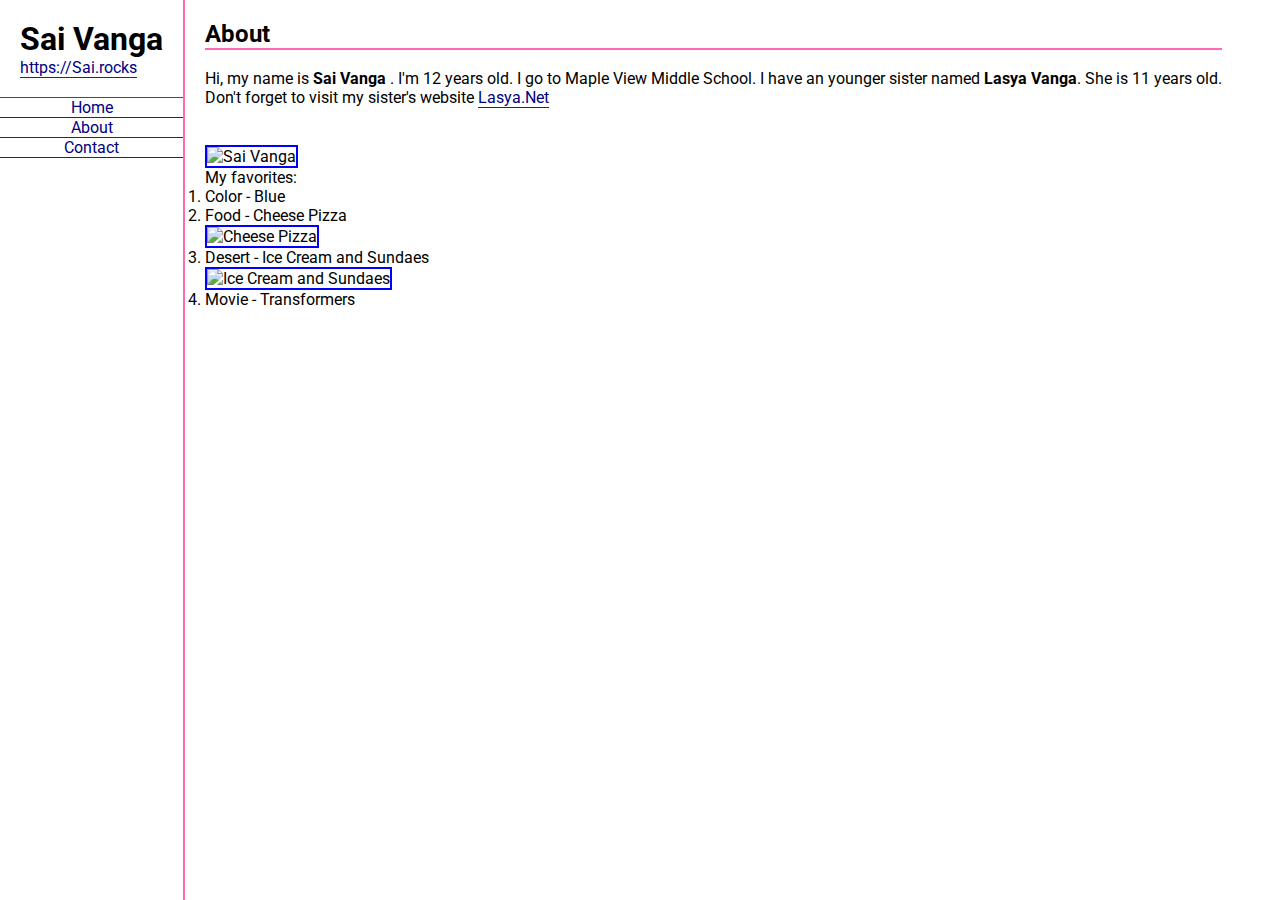
==== pages/about.html @ 144d4dbf "made simple website" ====
<!DOCTYPE html>
<html lang="en">
  <head>
    <meta charset="UTF-8" />
    <meta http-equiv="X-UA-Compatible" content="IE=edge" />
    <meta name="viewport" content="width=device-width, initial-scale=1.0" />
    <title>About</title>
    <link rel="stylesheet" href="/styles-new.css" />
    <link rel="preconnect" href="https://fonts.googleapis.com" />
    <link rel="preconnect" href="https://fonts.gstatic.com" crossorigin />
    <link
      href="https://fonts.googleapis.com/css2?family=Roboto&display=swap"
      rel="stylesheet"
    />
  </head>
  <body>
    <div id="page">
      <div id="left">
        <div id="logo">
          <h1>Sai Vanga</h1>
          <p><a href="https://Sai.rocks">https://Sai.rocks</a></p>
        </div>
        <a href="/index.html" id="links">Home</a>
        <a href="/pages/about.html" id="links">About</a>
        <a href="/pages/contact.html" id="links">Contact</a>
      </div>
      <div id="right">
        <h2 id="title">About</h2>
        <br />
        <p>
          Hi, my name is <b> Sai Vanga </b>. I'm 12 years old. I go to Maple
          View Middle School. I have an younger sister named <b>Lasya Vanga</b>.
          She is 11 years old. <br />Don't forget to visit my sister's website
          <a target="#blank" href="https://lasya.net/">Lasya.Net</a>
          <br />
          <br />
          <br />
          <img
            src="/images/sai-vanga.jpeg"
            id="about"
            alt="Sai Vanga"
            width="100"
          />
        </p>

        <p id="my-favorite">My favorites:</p>
        <ol>
          <li>Color -<span> Blue </span></li>
          <li>Food - Cheese Pizza</li>
          <img
            src="https://upload.wikimedia.org/wikipedia/commons/5/53/Cheese_pizza_left.png"
            width="70px"
            alt="Cheese Pizza"
          />
          <li>Desert - Ice Cream and Sundaes</li>
          <img
            src="https://encrypted-tbn0.gstatic.com/images?q=tbn:ANd9GcTAQ-uZwi9RjqHywtzUTdSSwPpGiqqn0-Vg3A&usqp=CAU"
            alt="Ice Cream and Sundaes"
            width="70px"
          />
          <li>Movie - Transformers</li>
        </ol>
      </div>
    </div>
  </body>
</html>
---- styles-new.css ----
* {
  font-family: "Roboto", sans-serif;
  padding: 0;
  margin: 0;
}

#title {
  border-bottom: 2px solid hotpink;
  margin: 0;
  padding: 0;
}

#page {
  display: flex;
  height: 100vh;
}

#left {
  display: flex;
  flex-direction: column;
  border-right: 1px solid hotpink;
}

table,
td,
tr,
th {
  border: 1px solid black;
  border-collapse: collapse;
  padding: 10px;
  text-align: center;
}

h2 {
  margin-top: 20px;
}

a {
  color: navy;
}

#logo a {
  text-decoration: none;
}

a {
  border-bottom: 1px solid #5c0099;
  justify-content: center;
  text-align: center;
  text-decoration: none;
}

#right {
  display: flex;
  flex-direction: column;
  border-left: 1px solid hotpink;
  padding: 20px;
}

/* Logo and Links */

#logo {
  border-bottom: 1px solid green;
  padding: 20px;
  user-select: none;
}

#links a {
  display: block;
  text-decoration: none;
  border-bottom: 1px solid green;
  padding: 5px 15px;
  /* transition: all 0.5s linear; */
}
#links a:hover,
#links a:focus {
  background-color: yellow;
  color: #5c0099;
  letter-spacing: 0.15rem;
}

#logo {
  background-image: url(../patterns/pixel-heart.png);
}

img {
  border: 2px solid blue;
}

#switch-theme {
  margin: 40px;
  padding: 3px;
  background: yellow;
  color: #5c0099;
  font-weight: bold;
  border: 2px solid black;
}

#switch-theme:hover {
  background: #5c0099;
  color: yellow;
  cursor: pointer;
}
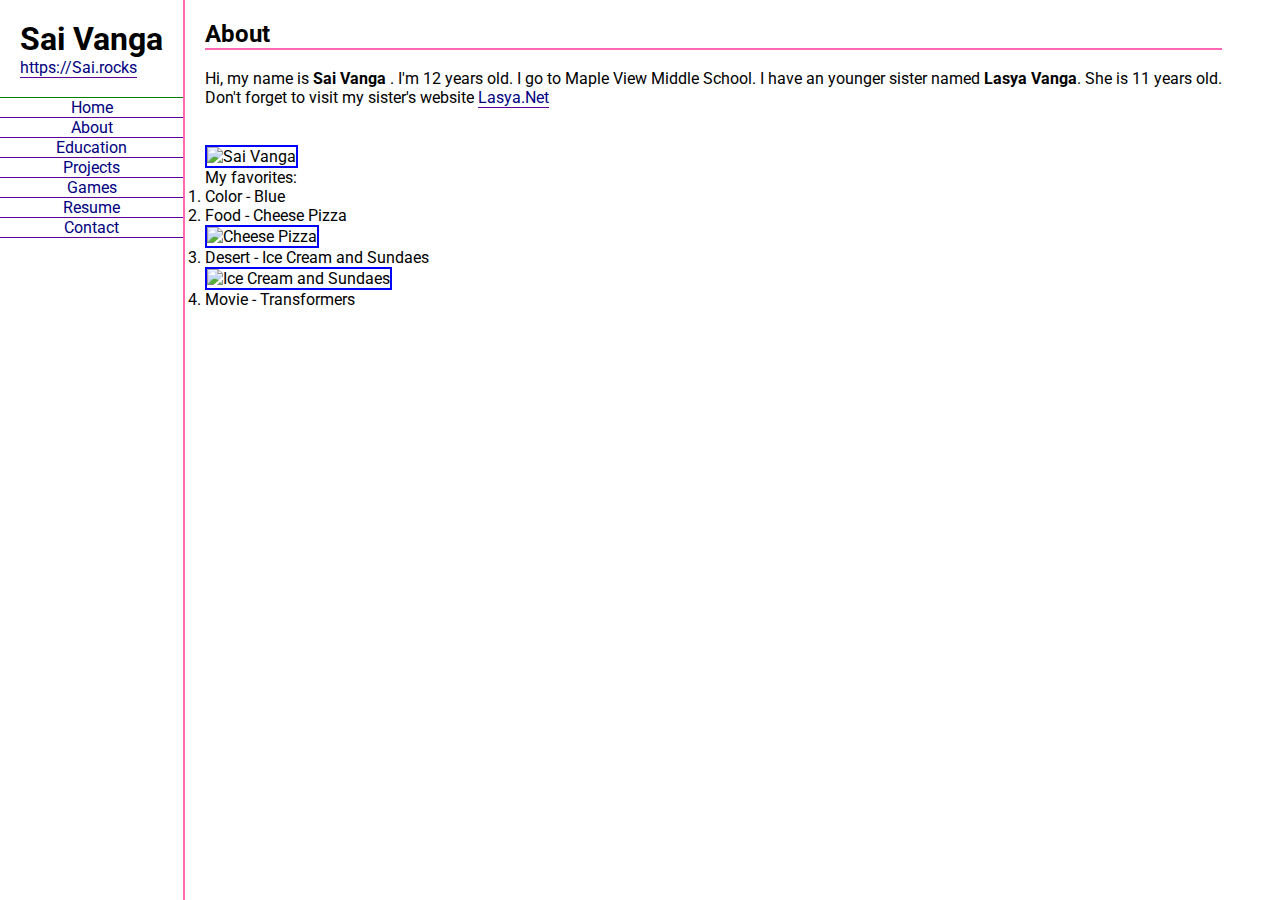
==== commit b696f3c7: "added links and info" ====
--- a/pages/about.html
+++ b/pages/about.html
@@ -22,6 +22,10 @@
         </div>
         <a href="/index.html" id="links">Home</a>
         <a href="/pages/about.html" id="links">About</a>
+        <a href="/pages/education.html" id="links">Education</a>
+        <a href="/pages/projects.html" id="links">Projects</a>
+        <a href="/pages/games.html" id="links">Games</a>
+        <a href="/pages/resume.html" id="links">Resume</a>
         <a href="/pages/contact.html" id="links">Contact</a>
       </div>
       <div id="right">
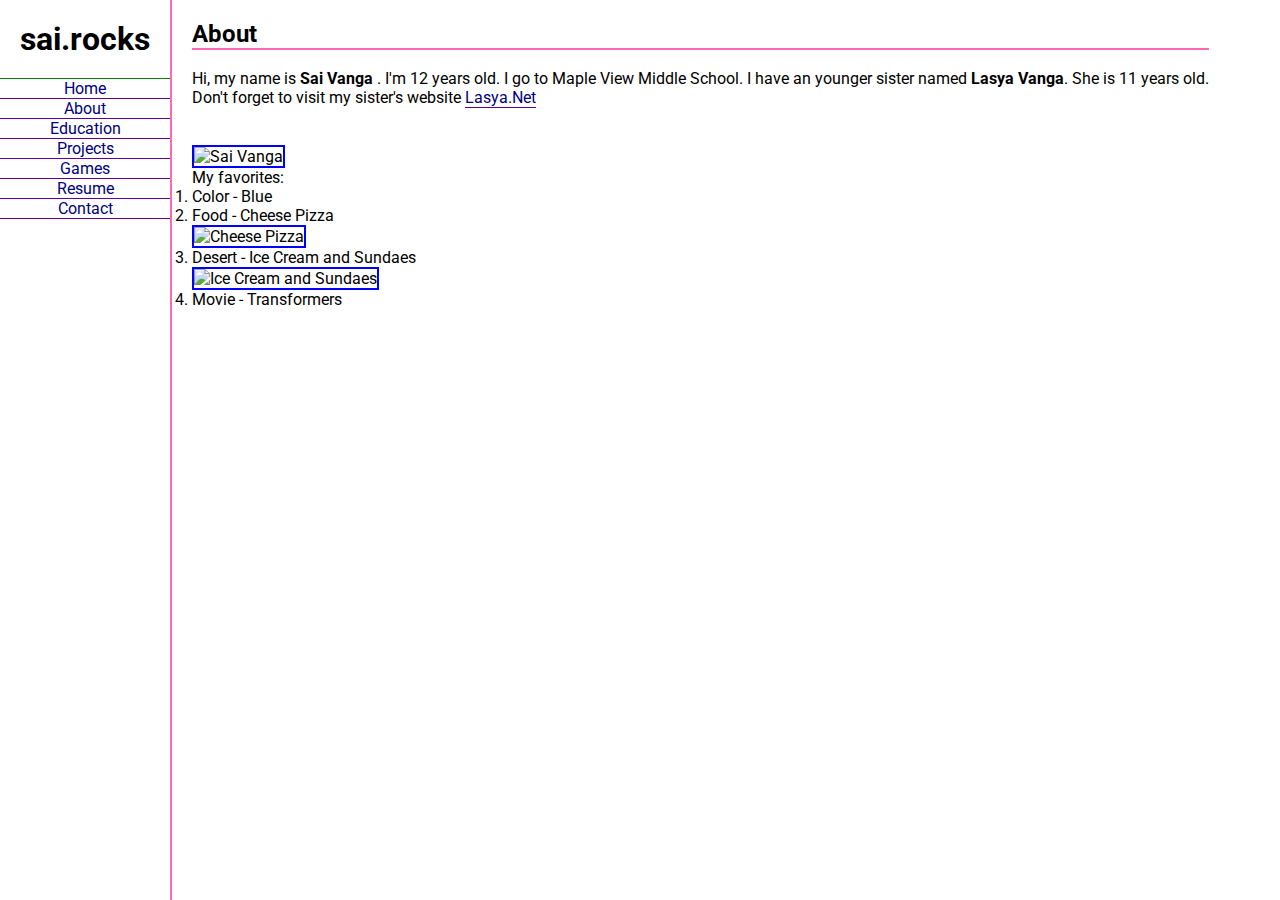
==== commit 4fdc331c: "fixing more bugs" ====
--- a/pages/about.html
+++ b/pages/about.html
@@ -17,8 +17,7 @@
     <div id="page">
       <div id="left">
         <div id="logo">
-          <h1>Sai Vanga</h1>
-          <p><a href="https://Sai.rocks">https://Sai.rocks</a></p>
+          <h1>sai.rocks</h1>
         </div>
         <a href="/index.html" id="links">Home</a>
         <a href="/pages/about.html" id="links">About</a>
